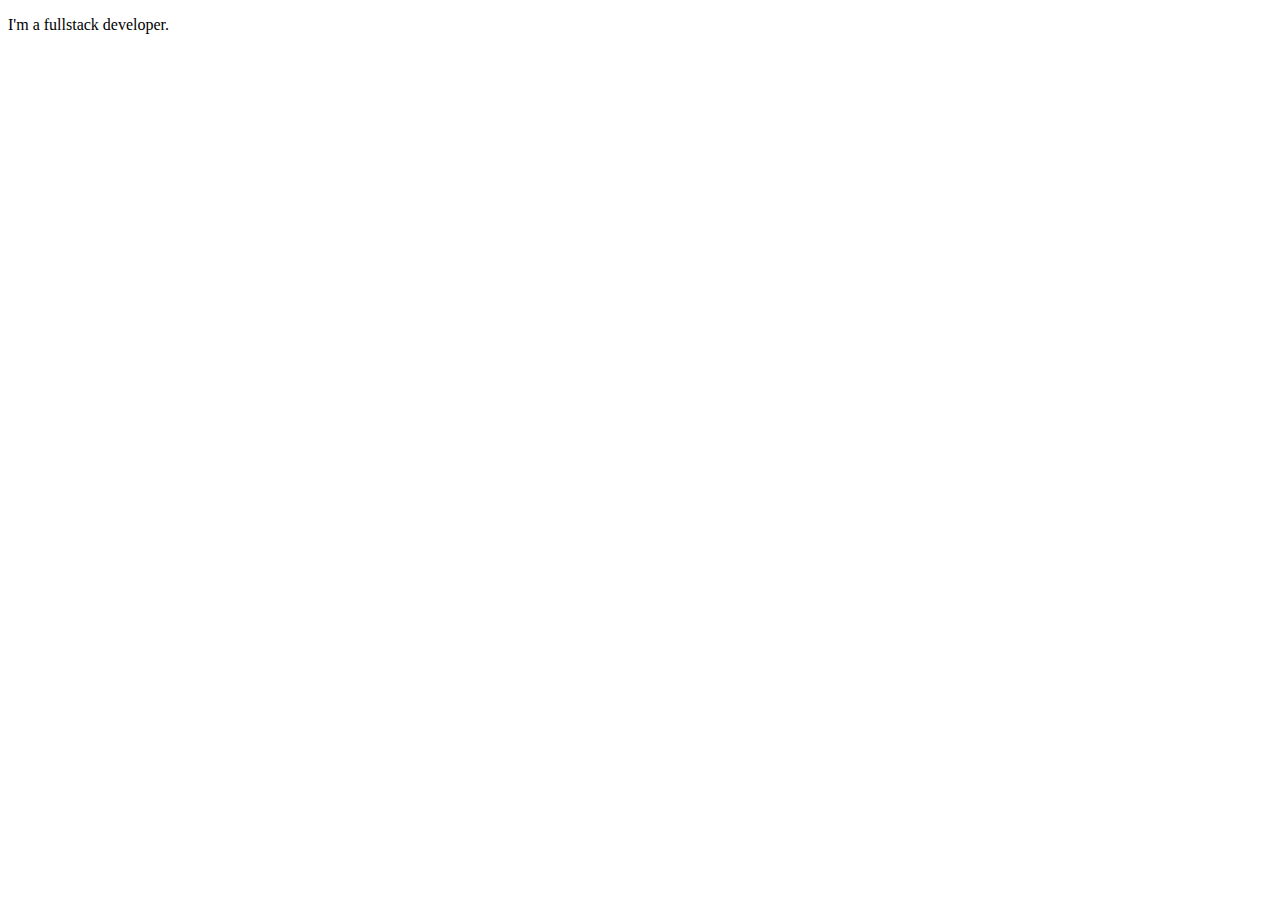
==== html/about.html @ 14a44197 "Added basic html templates" ====
<!DOCTYPE html>
<html>
  <head>
    <meta charset="UTF-8">
    <title>Caleb Martinez</title>
  <meta name="author" content="Caleb Martinez">
  <meta name="description" content="Caleb Martinez personal site :v">
  <meta name="keywords" content="web,dev,developer,programmer,caleb,martinez,professional">
  <!--<link rel="stylesheet" href="//fonts.googleapis.com/css?family=font1|font2|etc" type="text/css">-->
  <link rel="stylesheet" href="../css/main.css" type="text/css">
  </head>
  <body>
    <p class>I'm a fullstack developer.</p>
  </body>
</html>
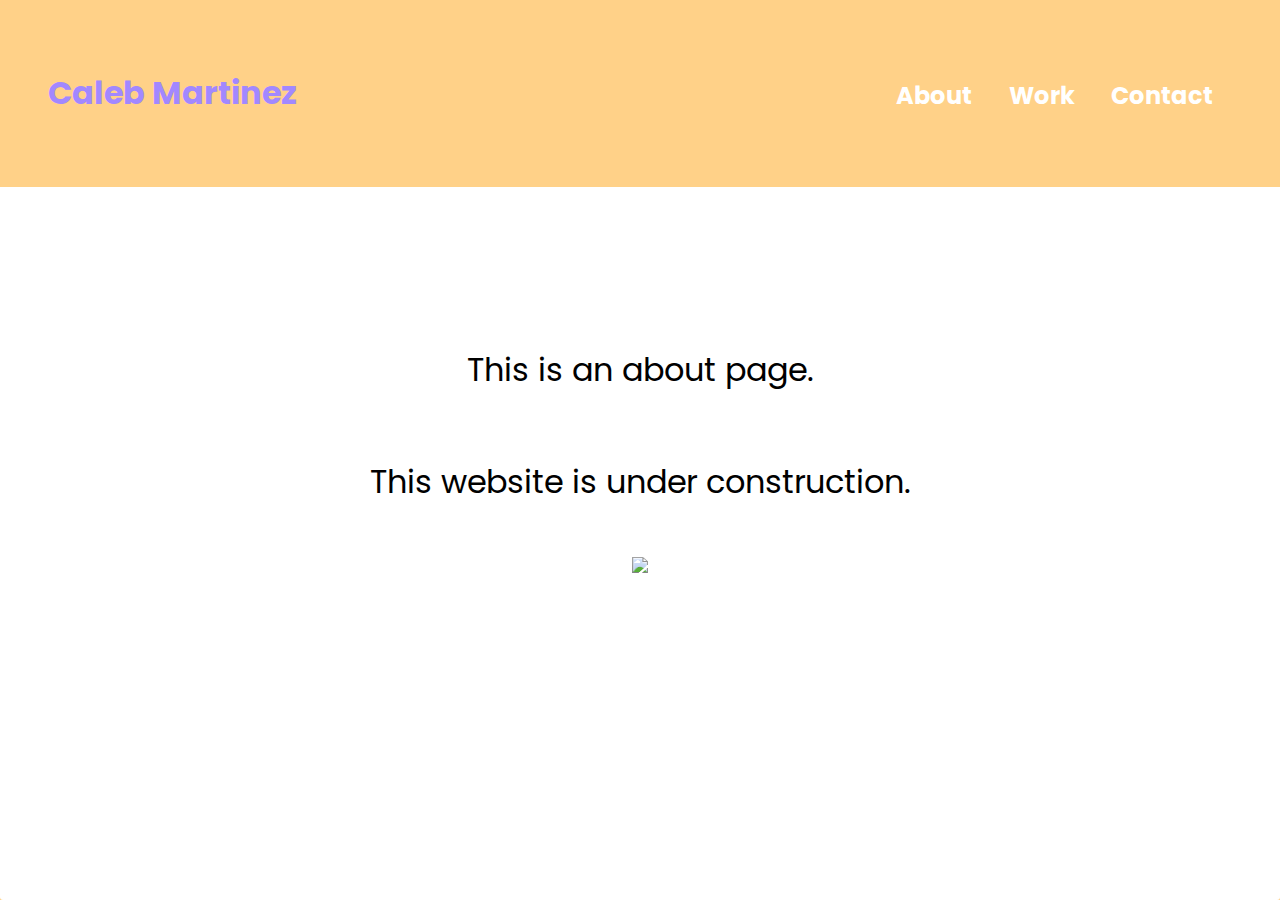
==== commit afebcf65: "Accounted for file structure change in link tags" ====
--- a/html/about.html
+++ b/html/about.html
@@ -2,14 +2,27 @@
 <html>
   <head>
     <meta charset="UTF-8">
-    <title>Caleb Martinez</title>
+    <title>About</title>
   <meta name="author" content="Caleb Martinez">
-  <meta name="description" content="Caleb Martinez personal site :v">
+  <meta name="description" content="About Caleb Martinez">
   <meta name="keywords" content="web,dev,developer,programmer,caleb,martinez,professional">
-  <!--<link rel="stylesheet" href="//fonts.googleapis.com/css?family=font1|font2|etc" type="text/css">-->
+  <link href="https://fonts.googleapis.com/css?family=Poppins" rel="stylesheet">
   <link rel="stylesheet" href="../css/main.css" type="text/css">
   </head>
+  <header>
+    <div id="header_bar">
+      <h1><a href="/" id="header_title">Caleb Martinez</a></h1>
+      <div class="link-row">
+        <h2><a href="about">About</a></h2>
+        <h2><a href="work">Work</a></h2>
+        <h2><a href="contact">Contact</a></h2>
+      </div>
+    </div>
+  </header>
   <body>
-    <p class>I'm a fullstack developer.</p>
+    <div class="centerFloat">
+        <p>This is an about page.</p>
+        <p>This website is under construction.</p>
+        <a href="http://pixeljoint.com/p/39255.htm"><img src="http://pixeljoint.com/files/icons/adad.gif"/></a>
   </body>
 </html>--- a/css/main.css
+++ b/css/main.css
@@ -0,0 +1,106 @@
+html, body {
+    padding: 0;
+    margin: 0;
+    width: 100vw;
+    height: 100vh;
+
+    font-family: 'Poppins', 'sans-serif';
+    background-color: #ffd188;
+    
+}
+
+img { 
+    image-rendering: optimizeSpeed;             /*                     */
+    image-rendering: -moz-crisp-edges;          /* Firefox             */
+    image-rendering: -o-crisp-edges;            /* Opera               */
+    image-rendering: -webkit-optimize-contrast; /* Chrome (and Safari) */
+    image-rendering: optimize-contrast;         /* CSS3 Proposed       */
+    -ms-interpolation-mode: nearest-neighbor;   /* IE8+                */
+}
+
+a:link {
+    text-decoration: none;
+    color: #fff;
+}
+
+a:visited {
+    text-decoration: none;
+    color: #fff;
+}
+
+a:hover {
+    text-decoration: none;
+    color: #e5ff88;
+}
+
+a:active {
+    text-decoration: none;
+    color: #e5ff88;
+}
+
+#header_bar {
+    position: fixed;
+    padding: 3em;
+    width: 100vw;
+    margin: 0;
+
+    background-color: #ffd188;
+    
+    display: flex;
+    flex-direction: row;
+    align-items: baseline;
+    justify-content: space-between;
+
+    -webkit-box-sizing: border-box;
+    -moz-box-sizing: border-box;
+    box-sizing: border-box; 
+}
+
+#header_bar .link-row {
+    width: 30%;
+
+    display: flex;
+    flex-direction: row;
+    justify-content: space-around;
+}
+
+#header_bar > h1 > a:link {
+    text-decoration: none;
+    color: #a288ff;
+}
+
+#header_bar > h1 > a:visited {
+    text-decoration: none;
+    color: #a288ff;
+}
+
+#header_bar > h1 > a:hover {
+    text-decoration: none;
+    color: #a288ff;
+}
+
+#header_bar > h1 > a:active {
+    text-decoration: none;
+    color: #a288ff;
+}
+
+.centerFloat {
+    margin: 0;
+    height: 100%;
+    width: 100%;
+
+    background-color: #fff;
+    border-radius: 3px;
+    font-size: 2em;
+    display: -webkit-flex;
+    display: flex;
+    flex-direction: column;
+    -webkit-justify-content: center;
+    -webkit-align-items: center;
+    align-items: center;
+
+}
+
+.centerFloat img {
+    height: 3em;
+}